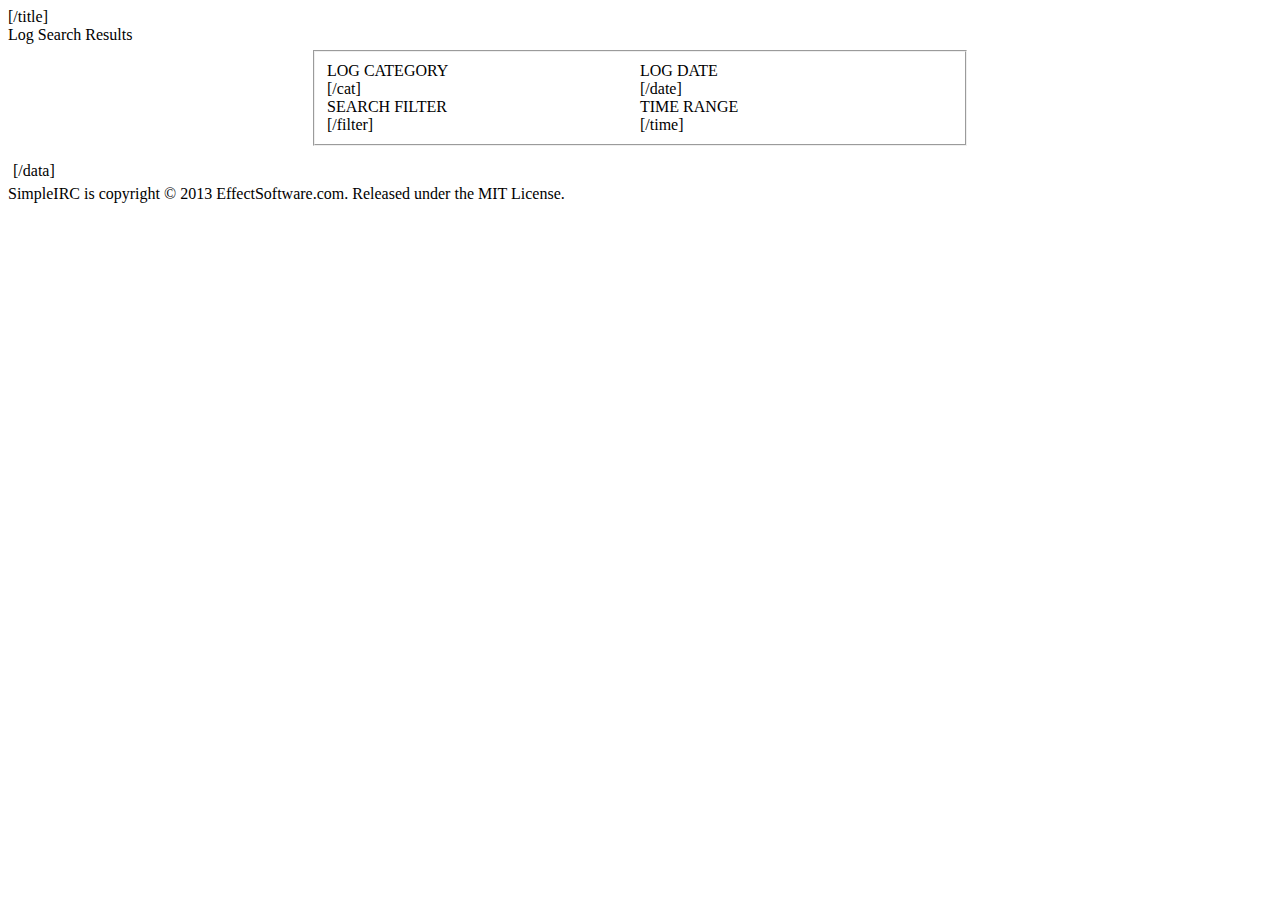
==== htdocs/log_template.html @ 1383f101 "initial checkin" ====
<!doctype html>

<html lang="en">
<head>
	<meta http-equiv="Content-Type" content="text/html; charset=utf-8">
	<title>Log Search Results | [/title]</title>	
	<link rel="stylesheet" href="/css/style.css">
</head>
<body>
		
	<div id="container">
		<header>
			<div id="d_header">
				<div id="d_header_logo"></div>
				<div id="d_header_title">[/title]</div>
				<div class="clear"></div>
			</div>
		</header>
		
		<div class="tab_bar">
			<div id="tab_Logs" class="tab active"><span class="content">Log Search Results</span></div>
			<div class="clear"></div>
		</div>
		
		<div class="main">
			<div id="page_Logs">
				<div style="padding:6px;">
					<fieldset style="padding-top:10px; width:50%; margin-left:auto; margin-right:auto;">
						<div style="float:left; width:50%;">
							<div class="info_label">LOG CATEGORY</div>
							<div class="info_value">[/cat]</div>
							
							<div class="info_label">SEARCH FILTER</div>
							<div class="info_value">[/filter]</div>
						</div>
						<div style="float:right; width:50%;">
							<div class="info_label">LOG DATE</div>
							<div class="info_value">[/date]</div>
							
							<div class="info_label">TIME RANGE</div>
							<div class="info_value">[/time]</div>
						</div>
						<div class="clear"></div>
					</fieldset>
				</div>
				
				<div style="margin:10px 5px 5px 5px;">
					<table class="data_table" width="100%">
						[/data]
					</table>
				</div>
			</div>
		</div>
		
		<footer>
			<div id="d_footer">
				<div id="d_copyright">SimpleIRC is copyright &copy; 2013 EffectSoftware.com. Released under the MIT License.</div>
				<div class="clear"></div>
			</div>
		</footer>

	</div>
	
</body>
</html>
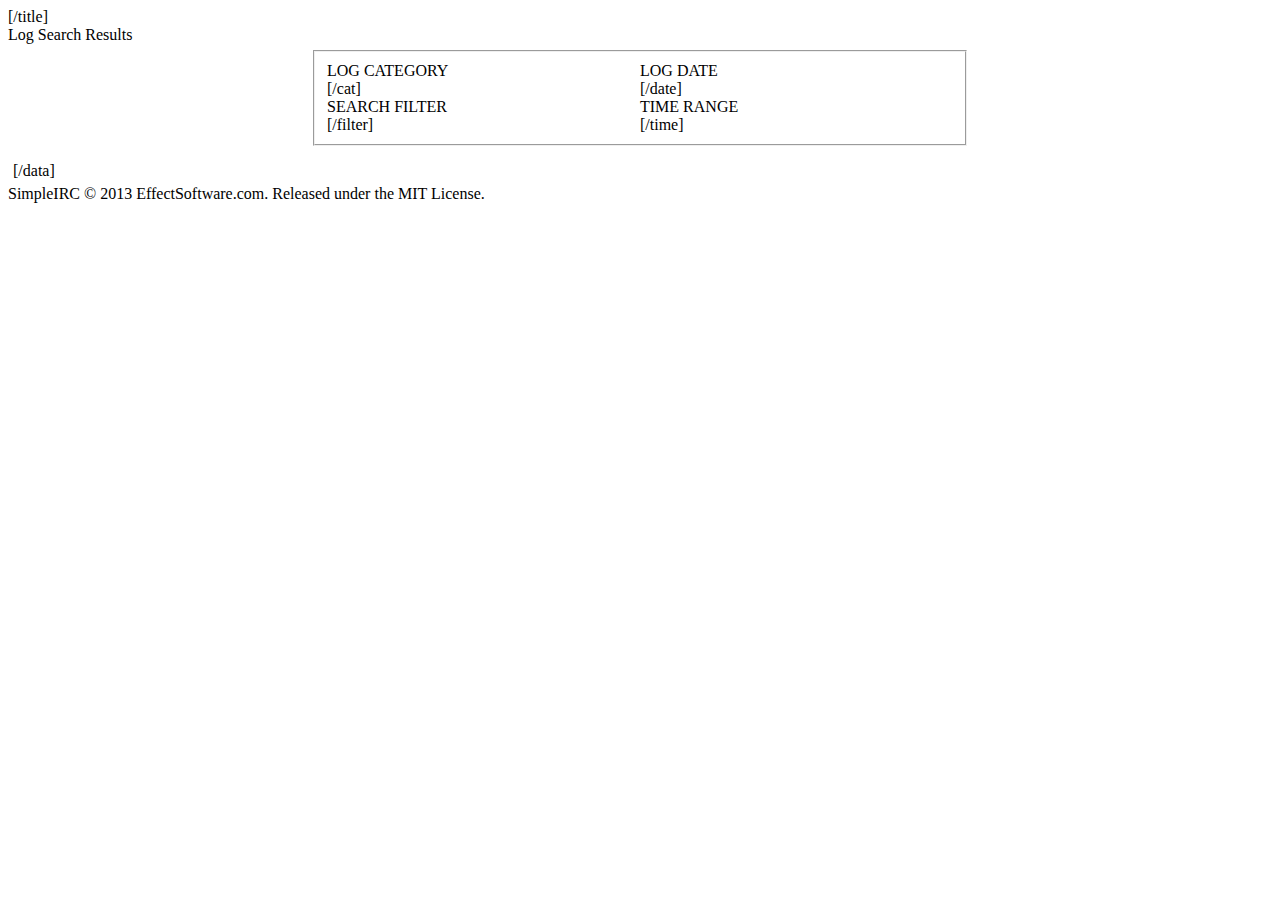
==== commit b68b13af: "Fixed footer style." ====
--- a/htdocs/log_template.html
+++ b/htdocs/log_template.html
@@ -54,7 +54,8 @@
 		
 		<footer>
 			<div id="d_footer">
-				<div id="d_copyright">SimpleIRC is copyright &copy; 2013 EffectSoftware.com. Released under the MIT License.</div>
+				<div class="copyright" id="d_copyright">SimpleIRC &copy; 2013 EffectSoftware.com. Released under the MIT License.</div>
+				<div class="copyright" id="d_version" style="float:right"></div>
 				<div class="clear"></div>
 			</div>
 		</footer>
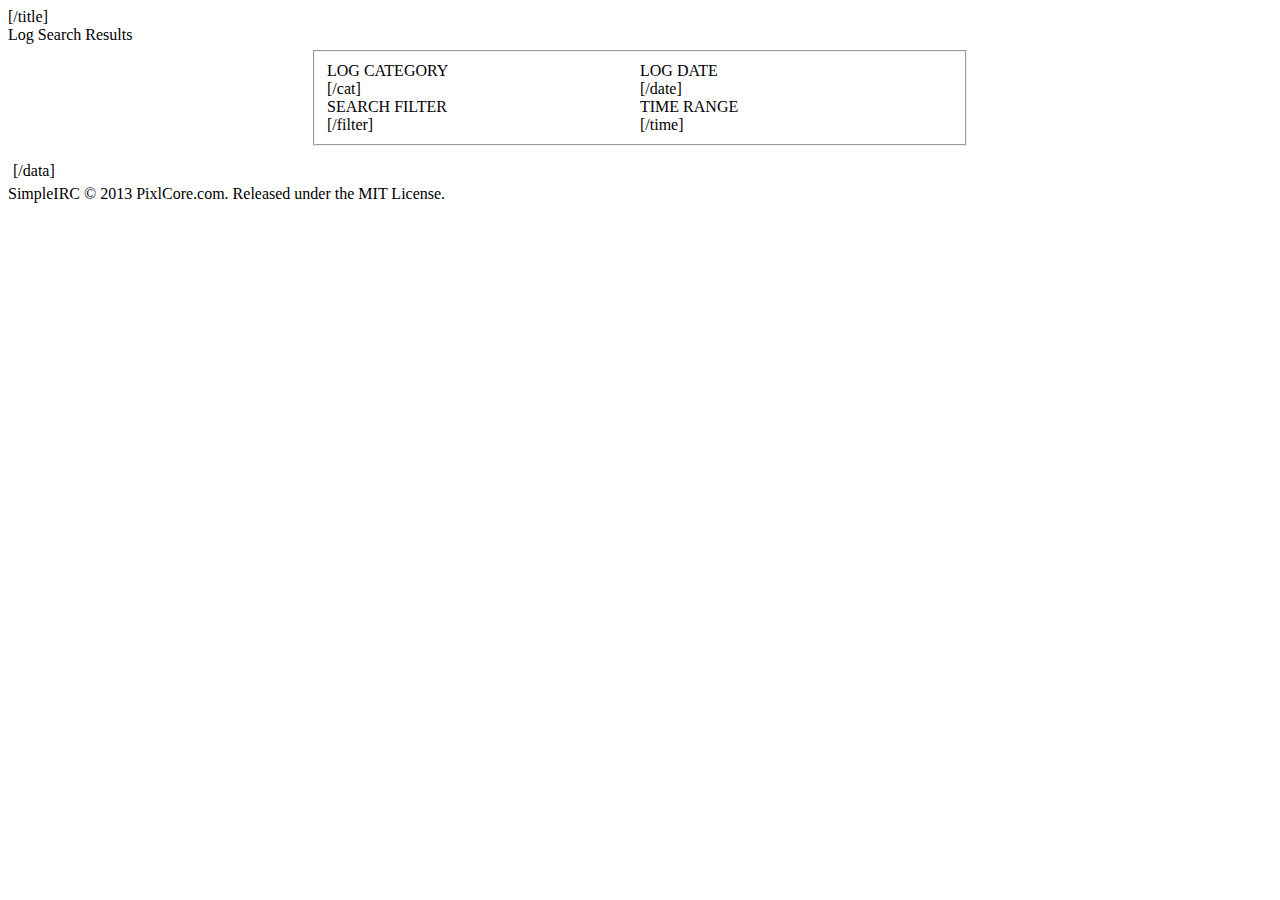
==== commit 72c50fb8: "Changed EffectSoftware to PixlCore (new company name)." ====
--- a/htdocs/log_template.html
+++ b/htdocs/log_template.html
@@ -54,7 +54,7 @@
 		
 		<footer>
 			<div id="d_footer">
-				<div class="copyright" id="d_copyright">SimpleIRC &copy; 2013 EffectSoftware.com. Released under the MIT License.</div>
+				<div class="copyright" id="d_copyright">SimpleIRC &copy; 2013 PixlCore.com. Released under the MIT License.</div>
 				<div class="copyright" id="d_version" style="float:right"></div>
 				<div class="clear"></div>
 			</div>
